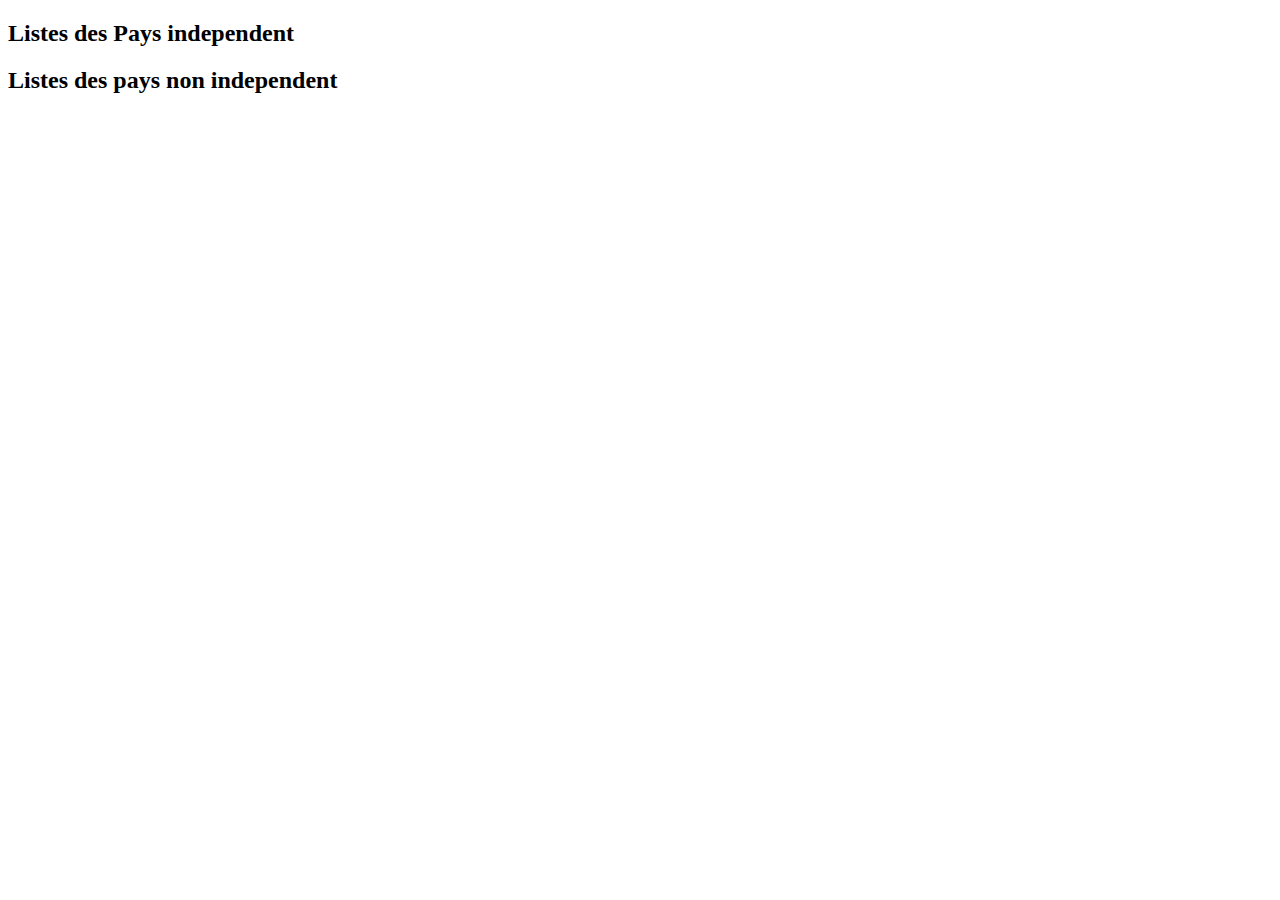
==== index.html @ 47a48bee "suppresions et commentaire" ====
<!DOCTYPE html>
<html lang="en">
<head>
    <meta charset="UTF-8">
    <meta name="viewport" content="width=device-width, initial-scale=1.0">
    <title>Document</title>
</head>
<body>
    
    <h2>Listes des Pays independent</h2>
    <ol id="PaysIndependent"></ol>
    <!--  -->
    <h2>Listes des pays non independent</h2>
    <ol id="PaysNonIndependent"></ol>
    <script src="app.js"></script>
</body>
</html>
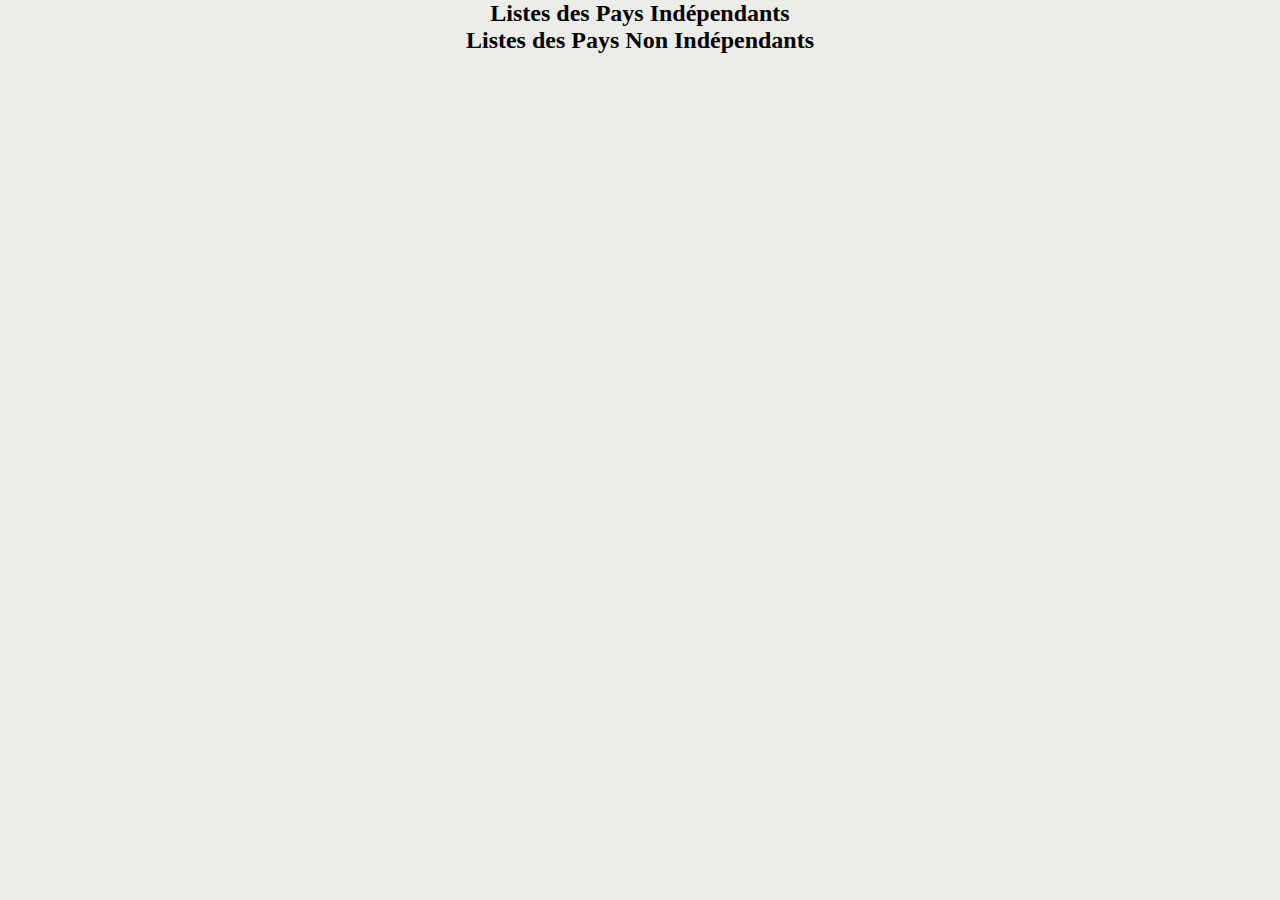
==== commit def6b3b0: "yokk naa card ak drapeau" ====
--- a/index.html
+++ b/index.html
@@ -3,15 +3,19 @@
 <head>
     <meta charset="UTF-8">
     <meta name="viewport" content="width=device-width, initial-scale=1.0">
+    <link href="https://cdn.jsdelivr.net/npm/bootstrap@5.0.2/dist/css/bootstrap.min.css" rel="stylesheet" integrity="sha384-EVSTQN3/azprG1Anm3QDgpJLIm9Nao0Yz1ztcQTwFspd3yD65VohhpuuCOmLASjC" crossorigin="anonymous">
     <title>Document</title>
+    <link rel="stylesheet" href="style.css">
 </head>
 <body>
-    
-    <h2>Listes des Pays independent</h2>
-    <ol id="PaysIndependent"></ol>
-    <!--  -->
-    <h2>Listes des pays non independent</h2>
-    <ol id="PaysNonIndependent"></ol>
+    <div class="container">
+        <h2 class="text-bold">Listes des Pays Indépendants</h2>
+        <div id="PaysIndependent" class="row"></div>
+        <!--  -->
+        <h2 class="text-bold">Listes des Pays Non Indépendants</h2>
+        <div id="PaysNonIndependent" class="row"></div>
+    </div>
+    <script src="https://cdn.jsdelivr.net/npm/bootstrap@5.3.3/dist/js/bootstrap.bundle.min.js" integrity="sha384-YvpcrYf0tY3lHB60NNkmXc5s9fDVZLESaAA55NDzOxhy9GkcIdslK1eN7N6jIeHz" crossorigin="anonymous"></script>
     <script src="app.js"></script>
 </body>
 </html> --- a/style.css
+++ b/style.css
@@ -0,0 +1,27 @@
+*{
+    margin: 0;
+    padding: 0;
+}
+
+body{
+    background-color:rgb(236, 236, 232);
+}
+h2{
+    text-align: center;
+
+}
+.row{
+    text-align: center;
+    font-weight:500px;
+}
+.card {
+    height: 20px; 
+
+}
+.card-img-top {
+    height: 120px; 
+    object-fit: cover;
+}
+.card-body {
+    overflow: hidden;
+}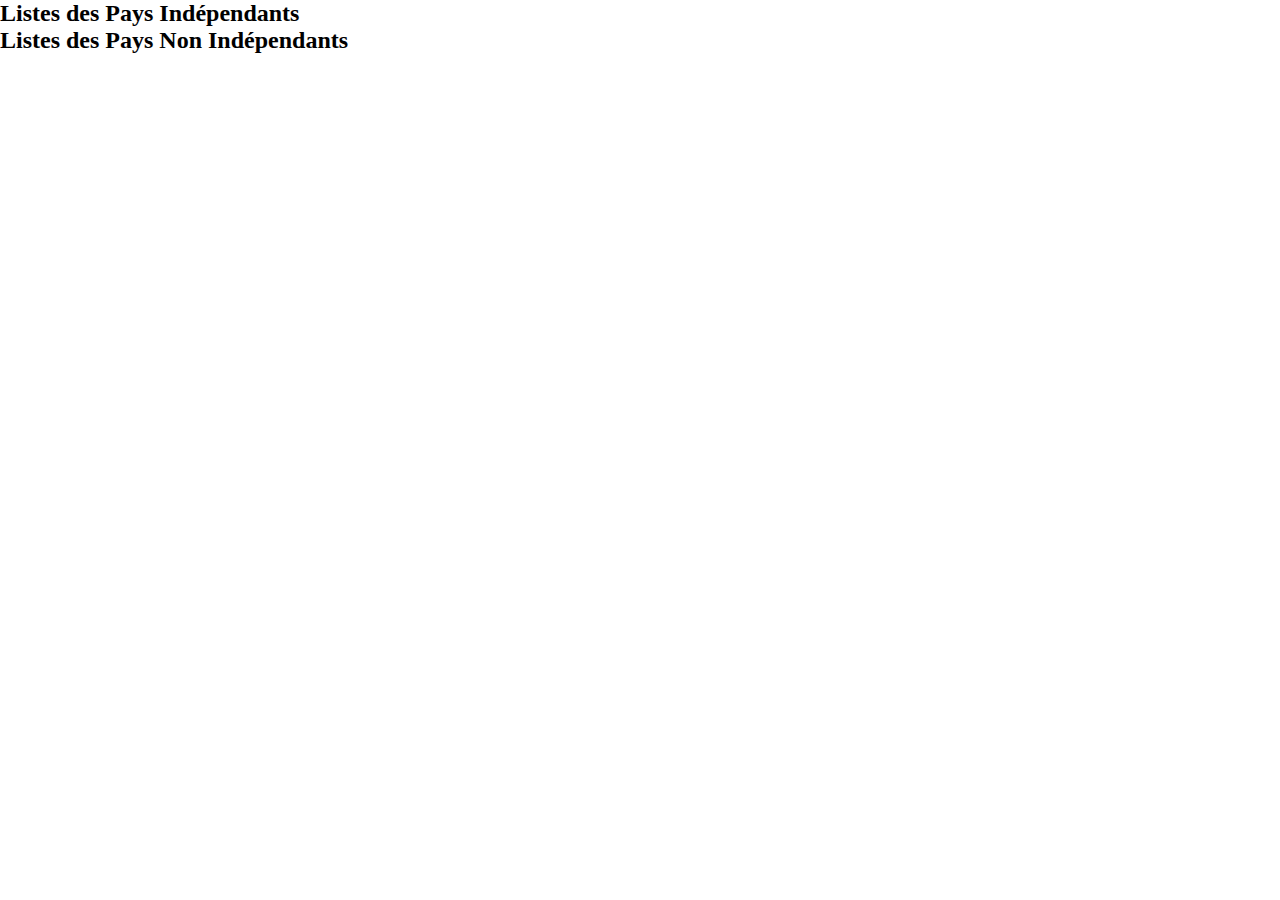
==== commit 93e6b44d: "yokk naa details pays pour nga meun redriger wu vers une autres pages" ====
--- a/index.html
+++ b/index.html
@@ -4,18 +4,24 @@
     <meta charset="UTF-8">
     <meta name="viewport" content="width=device-width, initial-scale=1.0">
     <link href="https://cdn.jsdelivr.net/npm/bootstrap@5.0.2/dist/css/bootstrap.min.css" rel="stylesheet" integrity="sha384-EVSTQN3/azprG1Anm3QDgpJLIm9Nao0Yz1ztcQTwFspd3yD65VohhpuuCOmLASjC" crossorigin="anonymous">
-    <title>Document</title>
+    <title>Liste des Pays du Monde</title>
     <link rel="stylesheet" href="style.css">
 </head>
 <body>
-    <div class="container">
-        <h2 class="text-bold">Listes des Pays Indépendants</h2>
-        <div id="PaysIndependent" class="row"></div>
-        <!--  -->
-        <h2 class="text-bold">Listes des Pays Non Indépendants</h2>
-        <div id="PaysNonIndependent" class="row"></div>
+    <div class="container mt-4">
+        <h2 class="text-bold" id="titreIndependants">Listes des Pays Indépendants</h2>
+        <div id="divPaysIndependants" class="row"></div>
+
+        <h2 class="text-bold" id="titreNonIndependants">Listes des Pays Non Indépendants</h2>
+        <div id="divPaysNonIndependants" class="row"></div>
+
+        <div id="detailsPays" class="mt-4" style="display: none;">
+            <h2 class="text-center">Détails du Pays</h2>
+            <div id="conteneurDetails" class="card details-card"></div>
+            <button class="btn btn-primary mt-3" onclick="retour()">Retour</button>
+        </div>
     </div>
     <script src="https://cdn.jsdelivr.net/npm/bootstrap@5.3.3/dist/js/bootstrap.bundle.min.js" integrity="sha384-YvpcrYf0tY3lHB60NNkmXc5s9fDVZLESaAA55NDzOxhy9GkcIdslK1eN7N6jIeHz" crossorigin="anonymous"></script>
     <script src="app.js"></script>
 </body>
-</html> +</html>
--- a/style.css
+++ b/style.css
@@ -1,27 +1,30 @@
 *{
     margin: 0;
     padding: 0;
+    box-sizing: border-box;
+}
+h2.text-bold {
+    font-weight: bold;
 }
 
-body{
-    background-color:rgb(236, 236, 232);
+.card {
+    border: 1px solid #ddd; 
 }
-h2{
-    text-align: center;
 
-}
-.row{
-    text-align: center;
-    font-weight:500px;
-}
-.card {
-    height: 20px; 
-
-}
 .card-img-top {
-    height: 120px; 
+    height: 150px; 
     object-fit: cover;
 }
+
 .card-body {
-    overflow: hidden;
-}+    padding: 1rem;
+}
+
+.shadow {
+    box-shadow: 0 4px 8px rgba(0, 0, 0, 0.1); 
+}
+
+.details-card {
+    max-width: 600px;
+    margin: auto; 
+}
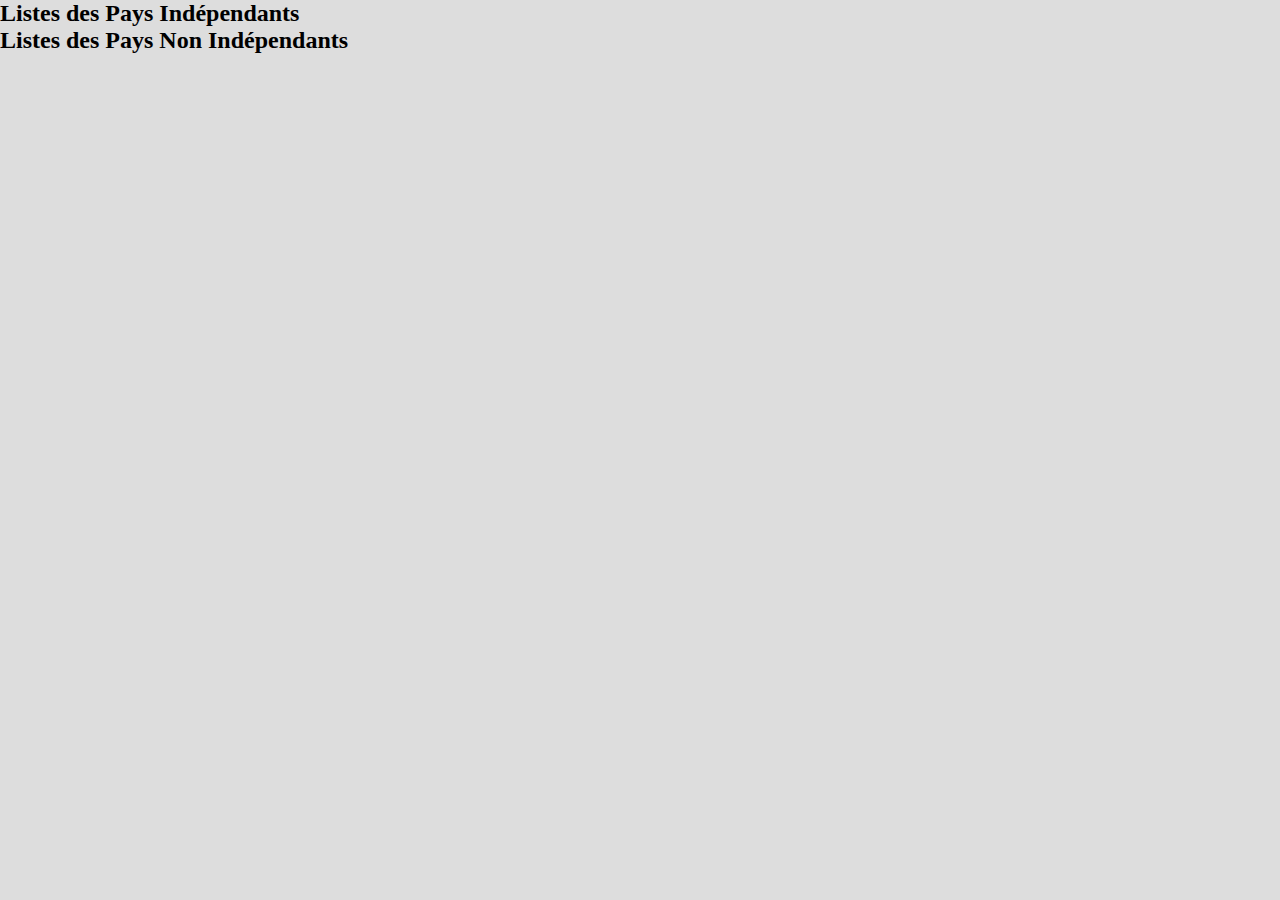
==== commit 936962d2: "empecher page bi mu sauter bo actualiser" ====
--- a/index.html
+++ b/index.html
@@ -9,10 +9,10 @@
 </head>
 <body>
     <div class="container mt-4">
-        <h2 class="text-bold" id="titreIndependants">Listes des Pays Indépendants</h2>
+        <h2 class="text-bold text-center" id="titreIndependants">Listes des Pays Indépendants</h2>
         <div id="divPaysIndependants" class="row"></div>
 
-        <h2 class="text-bold" id="titreNonIndependants">Listes des Pays Non Indépendants</h2>
+        <h2 class="text-bold text-center" id="titreNonIndependants">Listes des Pays Non Indépendants</h2>
         <div id="divPaysNonIndependants" class="row"></div>
 
         <div id="detailsPays" class="mt-4" style="display: none;">
--- a/style.css
+++ b/style.css
@@ -2,6 +2,9 @@
     margin: 0;
     padding: 0;
     box-sizing: border-box;
+}
+body{
+    background-color: #ddd;
 }
 h2.text-bold {
     font-weight: bold;
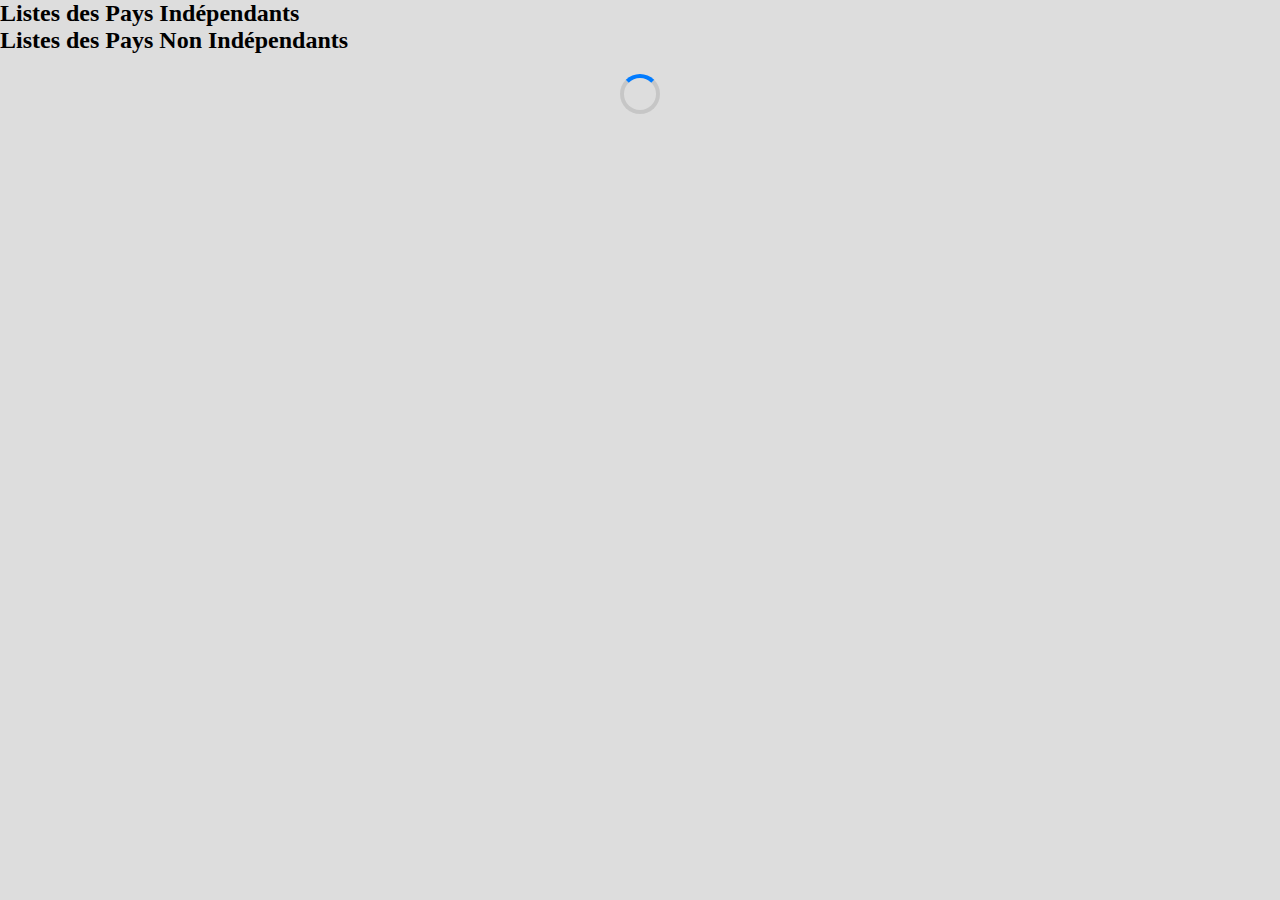
==== commit a0f49619: "yokk loader" ====
--- a/index.html
+++ b/index.html
@@ -6,6 +6,7 @@
     <link href="https://cdn.jsdelivr.net/npm/bootstrap@5.0.2/dist/css/bootstrap.min.css" rel="stylesheet" integrity="sha384-EVSTQN3/azprG1Anm3QDgpJLIm9Nao0Yz1ztcQTwFspd3yD65VohhpuuCOmLASjC" crossorigin="anonymous">
     <title>Liste des Pays du Monde</title>
     <link rel="stylesheet" href="style.css">
+
 </head>
 <body>
     <div class="container mt-4">
@@ -20,6 +21,9 @@
             <div id="conteneurDetails" class="card details-card"></div>
             <button class="btn btn-primary mt-3" onclick="retour()">Retour</button>
         </div>
+        <!-- loader -->
+        <div id="loader" class="loader"></div>
+
     </div>
     <script src="https://cdn.jsdelivr.net/npm/bootstrap@5.3.3/dist/js/bootstrap.bundle.min.js" integrity="sha384-YvpcrYf0tY3lHB60NNkmXc5s9fDVZLESaAA55NDzOxhy9GkcIdslK1eN7N6jIeHz" crossorigin="anonymous"></script>
     <script src="app.js"></script>
--- a/style.css
+++ b/style.css
@@ -31,3 +31,19 @@
     max-width: 600px;
     margin: auto; 
 }
+/* loader */
+/* Style pour le loader */
+.loader {
+    border: 4px solid rgba(0, 0, 0, 0.1);
+    border-radius: 50%;
+    border-top: 4px solid #007bff;
+    width: 40px;
+    height: 40px;
+    animation: spin 1s linear infinite;
+    margin: 20px auto;
+}
+
+@keyframes spin {
+    0% { transform: rotate(0deg); }
+    100% { transform: rotate(360deg); }
+}
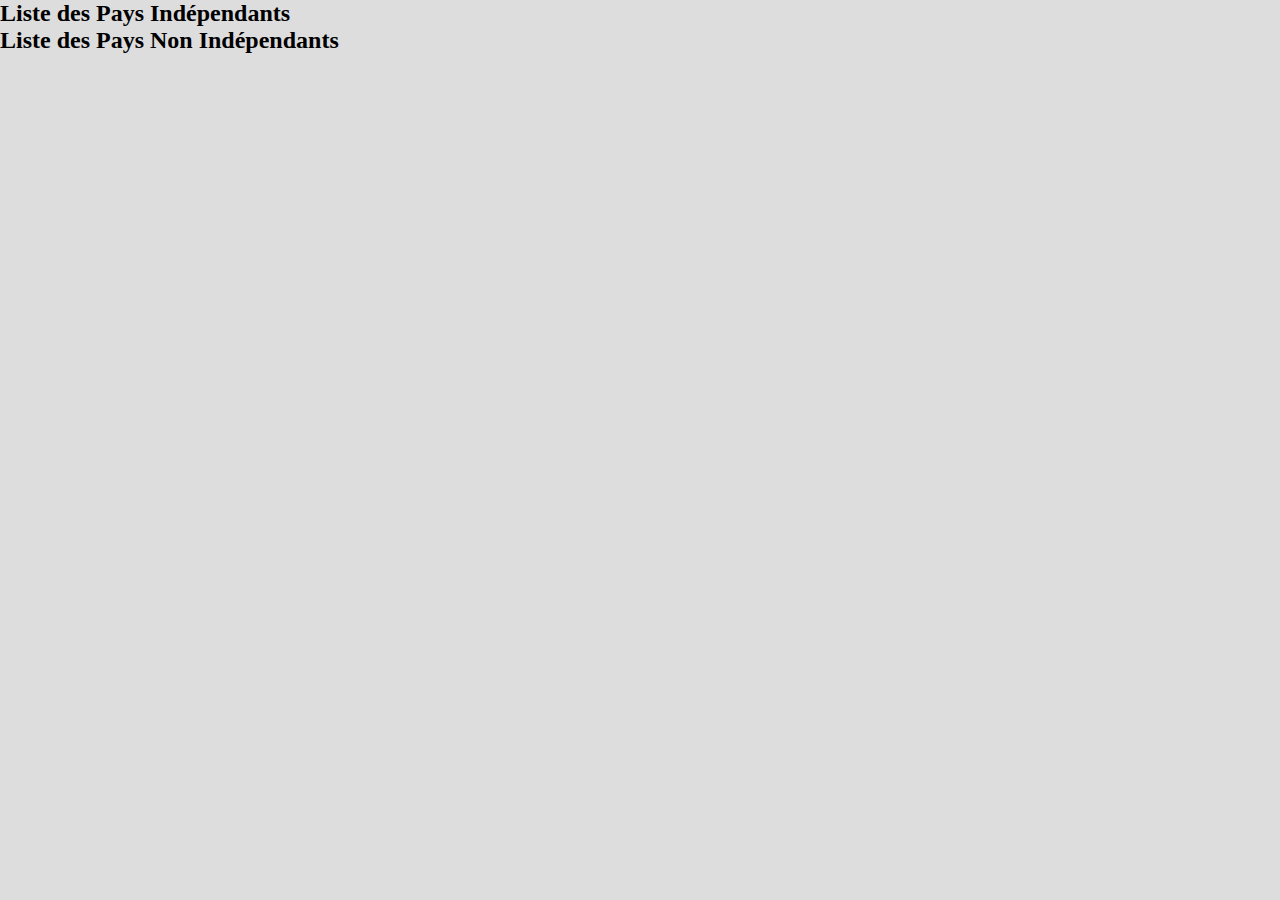
==== commit a2ebf150: "essaie" ====
--- a/index.html
+++ b/index.html
@@ -1,4 +1,4 @@
-<!DOCTYPE html>
+<!-- <!DOCTYPE html>
 <html lang="en">
 <head>
     <meta charset="UTF-8">
@@ -21,11 +21,34 @@
             <div id="conteneurDetails" class="card details-card"></div>
             <button class="btn btn-primary mt-3" onclick="retour()">Retour</button>
         </div>
-        <!-- loader -->
         <div id="loader" class="loader"></div>
 
     </div>
     <script src="https://cdn.jsdelivr.net/npm/bootstrap@5.3.3/dist/js/bootstrap.bundle.min.js" integrity="sha384-YvpcrYf0tY3lHB60NNkmXc5s9fDVZLESaAA55NDzOxhy9GkcIdslK1eN7N6jIeHz" crossorigin="anonymous"></script>
     <script src="app.js"></script>
 </body>
+</html> -->
+
+<!DOCTYPE html>
+<html lang="en">
+<head>
+    <meta charset="UTF-8">
+    <meta name="viewport" content="width=device-width, initial-scale=1.0">
+    <link href="https://cdn.jsdelivr.net/npm/bootstrap@5.0.2/dist/css/bootstrap.min.css" rel="stylesheet" integrity="sha384-EVSTQN3/azprG1Anm3QDgpJLIm9Nao0Yz1ztcQTwFspd3yD65VohhpuuCOmLASjC" crossorigin="anonymous">
+    <title>Liste des Pays du Monde</title>
+    <link rel="stylesheet" href="style.css">
+</head>
+<body>
+    <div class="container mt-4">
+        <div id="divPaysIndependants" class="row"></div>
+        <div id="divPaysNonIndependants" class="row"></div>
+        <div id="detailsPays" class="mt-4" style="display: none;">
+            <h2 class="text-center">Détails du Pays</h2>
+            <div id="conteneurDetails" class="card details-card"></div>
+            <button class="btn btn-primary mt-3" onclick="retour()">Retour</button>
+        </div>
+    </div>
+    <script src="https://cdn.jsdelivr.net/npm/bootstrap@5.3.3/dist/js/bootstrap.bundle.min.js" integrity="sha384-YvpcrYf0tY3lHB60NNkmXc5s9fDVZLESaAA55NDzOxhy9GkcIdslK1eN7N6jIeHz" crossorigin="anonymous"></script>
+    <script src="app.js"></script>
+</body>
 </html>
--- a/style.css
+++ b/style.css
@@ -33,7 +33,7 @@
 }
 /* loader */
 /* Style pour le loader */
-.loader {
+/* .loader {
     border: 4px solid rgba(0, 0, 0, 0.1);
     border-radius: 50%;
     border-top: 4px solid #007bff;
@@ -41,9 +41,9 @@
     height: 40px;
     animation: spin 1s linear infinite;
     margin: 20px auto;
-}
+} */
 
-@keyframes spin {
+/* @keyframes spin {
     0% { transform: rotate(0deg); }
     100% { transform: rotate(360deg); }
-}
+} */
--- a/style.css
+++ b/style.css
@@ -33,7 +33,7 @@
 }
 /* loader */
 /* Style pour le loader */
-.loader {
+/* .loader {
     border: 4px solid rgba(0, 0, 0, 0.1);
     border-radius: 50%;
     border-top: 4px solid #007bff;
@@ -41,9 +41,9 @@
     height: 40px;
     animation: spin 1s linear infinite;
     margin: 20px auto;
-}
+} */
 
-@keyframes spin {
+/* @keyframes spin {
     0% { transform: rotate(0deg); }
     100% { transform: rotate(360deg); }
-}
+} */
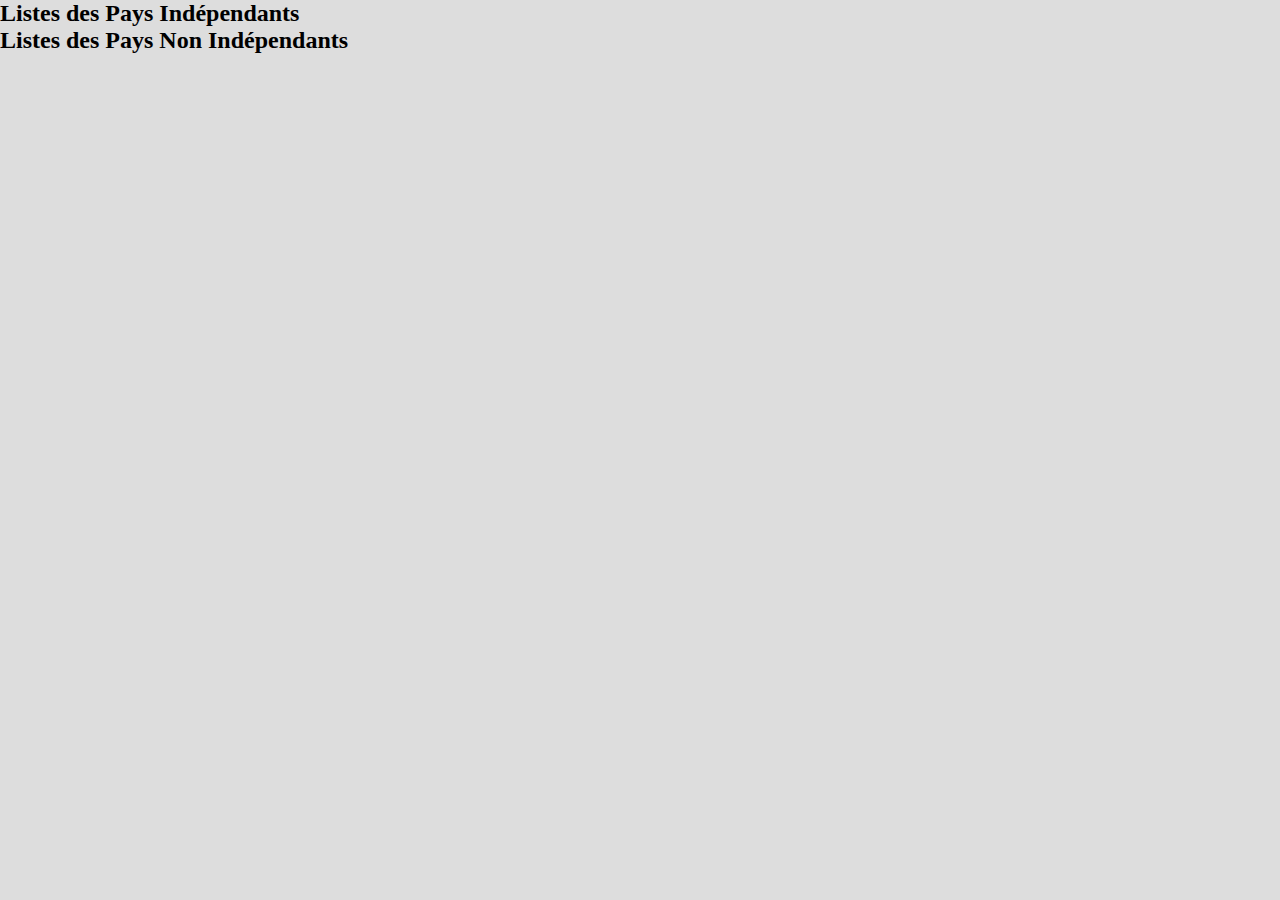
==== commit aab77dda: "dugalaat titre yi html bi" ====
--- a/index.html
+++ b/index.html
@@ -1,4 +1,4 @@
-<!-- <!DOCTYPE html>
+<!DOCTYPE html>
 <html lang="en">
 <head>
     <meta charset="UTF-8">
@@ -21,32 +21,7 @@
             <div id="conteneurDetails" class="card details-card"></div>
             <button class="btn btn-primary mt-3" onclick="retour()">Retour</button>
         </div>
-        <div id="loader" class="loader"></div>
-
-    </div>
-    <script src="https://cdn.jsdelivr.net/npm/bootstrap@5.3.3/dist/js/bootstrap.bundle.min.js" integrity="sha384-YvpcrYf0tY3lHB60NNkmXc5s9fDVZLESaAA55NDzOxhy9GkcIdslK1eN7N6jIeHz" crossorigin="anonymous"></script>
-    <script src="app.js"></script>
-</body>
-</html> -->
-
-<!DOCTYPE html>
-<html lang="en">
-<head>
-    <meta charset="UTF-8">
-    <meta name="viewport" content="width=device-width, initial-scale=1.0">
-    <link href="https://cdn.jsdelivr.net/npm/bootstrap@5.0.2/dist/css/bootstrap.min.css" rel="stylesheet" integrity="sha384-EVSTQN3/azprG1Anm3QDgpJLIm9Nao0Yz1ztcQTwFspd3yD65VohhpuuCOmLASjC" crossorigin="anonymous">
-    <title>Liste des Pays du Monde</title>
-    <link rel="stylesheet" href="style.css">
-</head>
-<body>
-    <div class="container mt-4">
-        <div id="divPaysIndependants" class="row"></div>
-        <div id="divPaysNonIndependants" class="row"></div>
-        <div id="detailsPays" class="mt-4" style="display: none;">
-            <h2 class="text-center">Détails du Pays</h2>
-            <div id="conteneurDetails" class="card details-card"></div>
-            <button class="btn btn-primary mt-3" onclick="retour()">Retour</button>
-        </div>
+        
     </div>
     <script src="https://cdn.jsdelivr.net/npm/bootstrap@5.3.3/dist/js/bootstrap.bundle.min.js" integrity="sha384-YvpcrYf0tY3lHB60NNkmXc5s9fDVZLESaAA55NDzOxhy9GkcIdslK1eN7N6jIeHz" crossorigin="anonymous"></script>
     <script src="app.js"></script>
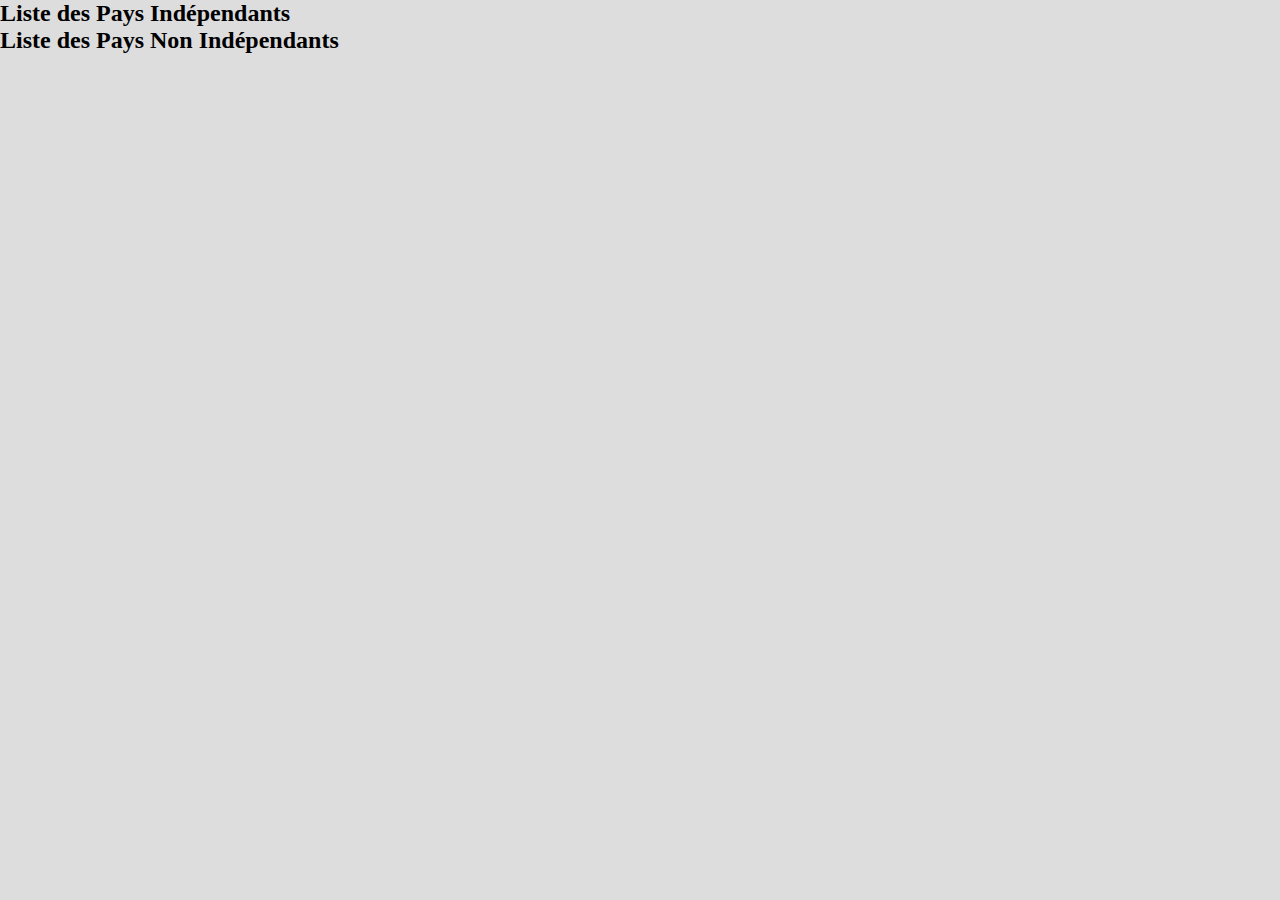
==== commit 7747cf81: "dugeul naa loader bi" ====
--- a/index.html
+++ b/index.html
@@ -6,14 +6,19 @@
     <link href="https://cdn.jsdelivr.net/npm/bootstrap@5.0.2/dist/css/bootstrap.min.css" rel="stylesheet" integrity="sha384-EVSTQN3/azprG1Anm3QDgpJLIm9Nao0Yz1ztcQTwFspd3yD65VohhpuuCOmLASjC" crossorigin="anonymous">
     <title>Liste des Pays du Monde</title>
     <link rel="stylesheet" href="style.css">
-
 </head>
 <body>
     <div class="container mt-4">
-        <h2 class="text-bold text-center" id="titreIndependants">Listes des Pays Indépendants</h2>
+        <div id="loader" class="text-center">
+            <div class="spinner-border" role="status">
+                <span class="visually-hidden">Chargement...</span>
+            </div>
+        </div>
+        
+        <h2 class="text-bold text-center" id="titreIndependants">Liste des Pays Indépendants</h2>
         <div id="divPaysIndependants" class="row"></div>
 
-        <h2 class="text-bold text-center" id="titreNonIndependants">Listes des Pays Non Indépendants</h2>
+        <h2 class="text-bold text-center" id="titreNonIndependants">Liste des Pays Non Indépendants</h2>
         <div id="divPaysNonIndependants" class="row"></div>
 
         <div id="detailsPays" class="mt-4" style="display: none;">
@@ -21,7 +26,6 @@
             <div id="conteneurDetails" class="card details-card"></div>
             <button class="btn btn-primary mt-3" onclick="retour()">Retour</button>
         </div>
-        
     </div>
     <script src="https://cdn.jsdelivr.net/npm/bootstrap@5.3.3/dist/js/bootstrap.bundle.min.js" integrity="sha384-YvpcrYf0tY3lHB60NNkmXc5s9fDVZLESaAA55NDzOxhy9GkcIdslK1eN7N6jIeHz" crossorigin="anonymous"></script>
     <script src="app.js"></script>
